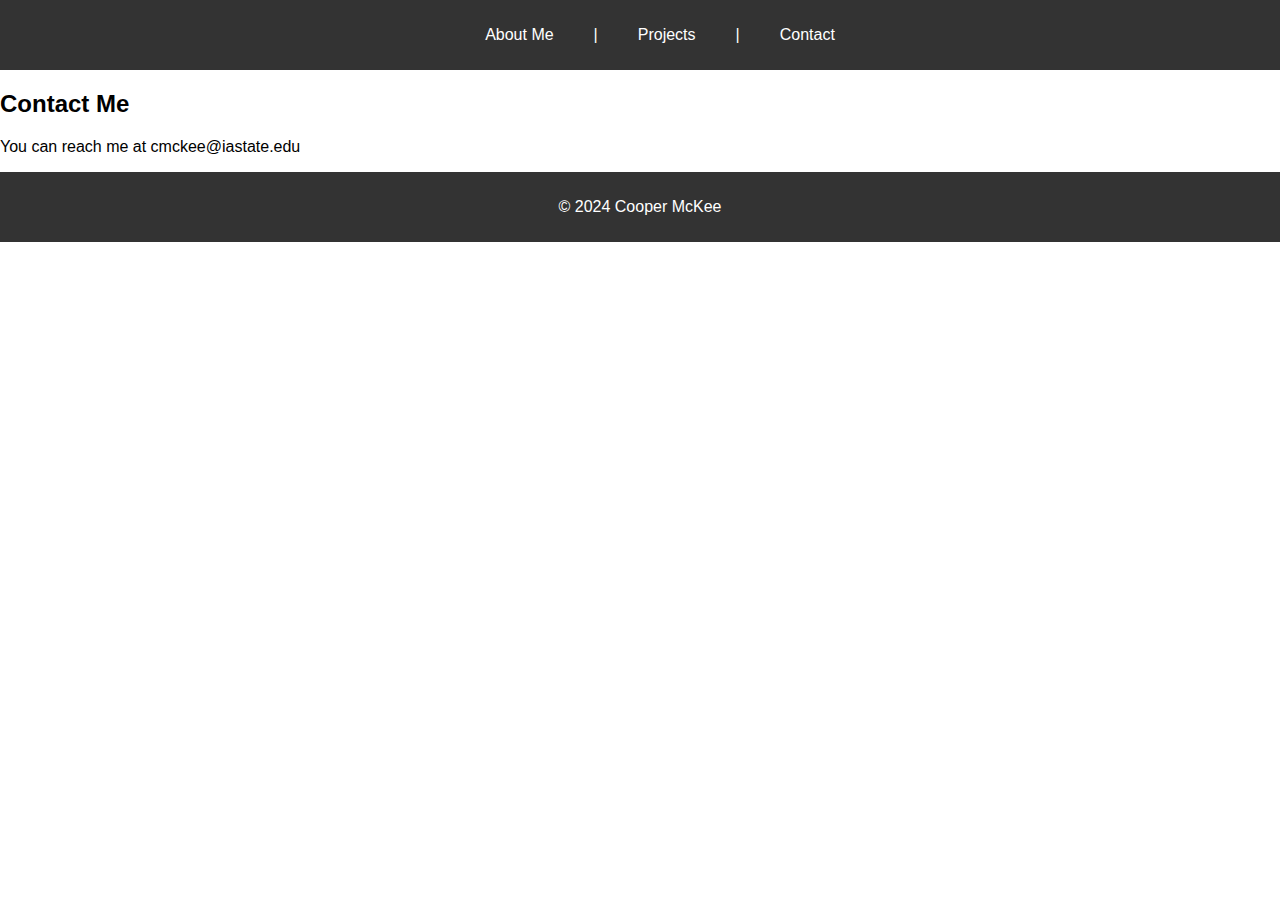
==== contact.html @ 88b22cac "Add files via upload" ====
<!DOCTYPE html>
<html lang="en">
    <head>
        <meta charset="UTF-8">
        <meta name="viewport" content="width=device-width, initial-scale=1.0">
        <link rel="stylesheet" href="style.css">
    </head>
    <body>
        <header>
            <nav>
                <ul>
                    <li><a href="./index.html">About Me</a></li>
                    <li>|</li>
                    <li><a href="./projects.html">Projects</a></li>
                    <li>|</li>
                    <li><a href="./contact.html">Contact</a></li>
                </ul>
            </nav>
        </header>

        <div class="container">
            <h2>Contact Me</h2>
            <p>You can reach me at cmckee@iastate.edu</p>
        </div>

        <footer>
            <p>&copy; 2024 Cooper McKee</p>
        </footer>
    </body>
</html>
---- style.css ----
header {
    background-color: #333;
    color: #fff;
    padding: 10px 0;
}

nav ul {
    list-style: none;
    display: flex;
    justify-content: center;
}

nav li {
    margin: 0 20px;
}

nav a {
    text-decoration: none;
    color: #fff;
}

img {
    height: auto;
    max-height: 50vh;
    width: auto;
    max-width: 100%;
}

body {
    font-family: Arial, sans-serif;
    margin: 0;
    padding: 0;
}

footer {
    text-align: center;
    padding: 10px;
    background-color: #333;
    color: #fff;
}
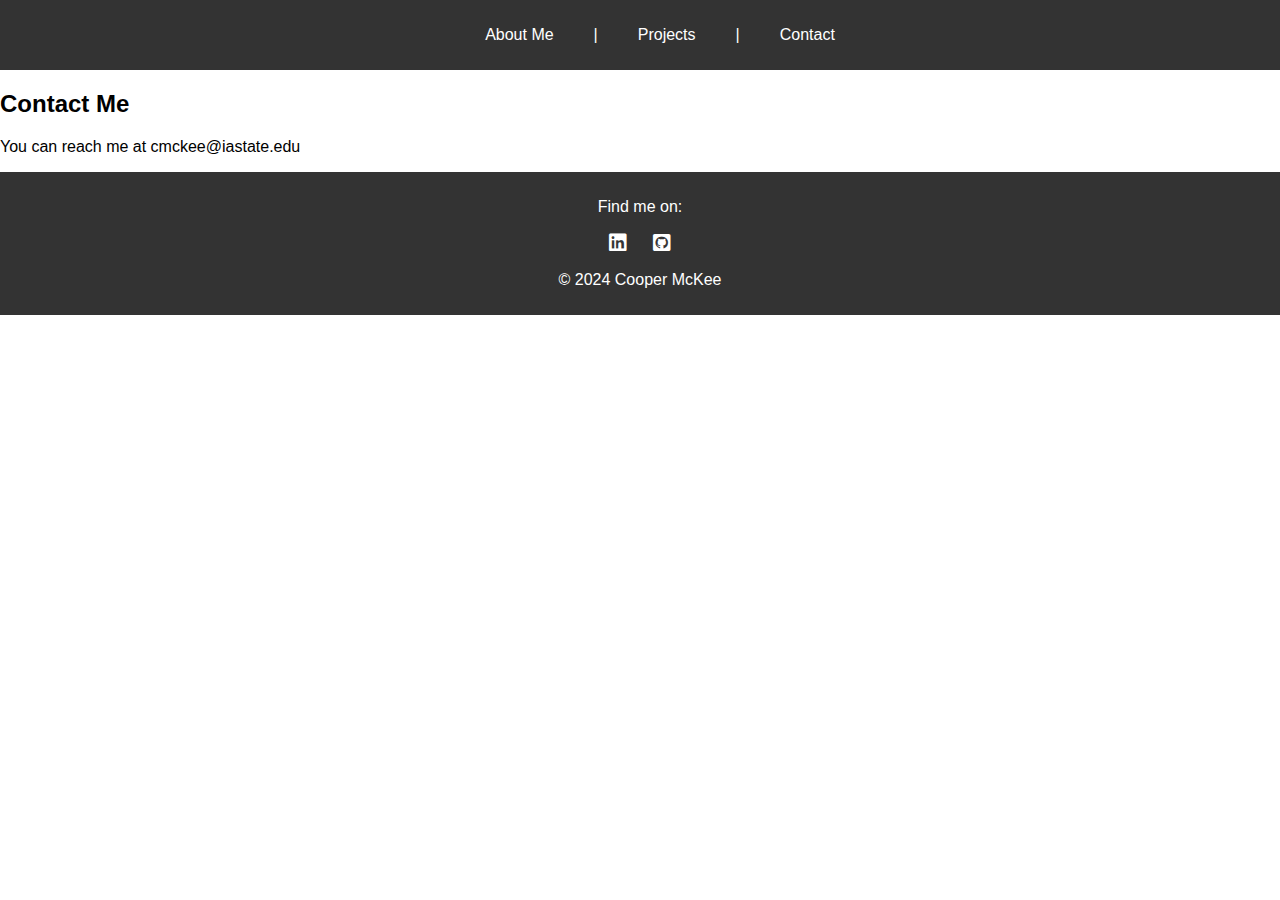
==== commit 6184e903: "Updating footer" ====
--- a/contact.html
+++ b/contact.html
@@ -1,30 +1,38 @@
-<!DOCTYPE html>
-<html lang="en">
-    <head>
-        <meta charset="UTF-8">
-        <meta name="viewport" content="width=device-width, initial-scale=1.0">
-        <link rel="stylesheet" href="style.css">
-    </head>
-    <body>
-        <header>
-            <nav>
-                <ul>
-                    <li><a href="./index.html">About Me</a></li>
-                    <li>|</li>
-                    <li><a href="./projects.html">Projects</a></li>
-                    <li>|</li>
-                    <li><a href="./contact.html">Contact</a></li>
-                </ul>
-            </nav>
-        </header>
-
-        <div class="container">
-            <h2>Contact Me</h2>
-            <p>You can reach me at cmckee@iastate.edu</p>
-        </div>
-
-        <footer>
-            <p>&copy; 2024 Cooper McKee</p>
-        </footer>
-    </body>
+<!DOCTYPE html>
+<html lang="en">
+    <head>
+        <meta charset="UTF-8">
+        <meta name="viewport" content="width=device-width, initial-scale=1.0">
+        <link rel="stylesheet" href="style.css">
+        <link rel="stylesheet" href="https://cdnjs.cloudflare.com/ajax/libs/font-awesome/6.0.0-beta3/css/all.min.css">
+    </head>
+    <body>
+        <header>
+            <nav>
+                <ul>
+                    <li><a href="./index.html">About Me</a></li>
+                    <li>|</li>
+                    <li><a href="./projects.html">Projects</a></li>
+                    <li>|</li>
+                    <li><a href="./contact.html">Contact</a></li>
+                </ul>
+            </nav>
+        </header>
+
+        <div class="container">
+            <h2>Contact Me</h2>
+            <p>You can reach me at cmckee@iastate.edu</p>
+        </div>
+
+        <footer>
+            <p>Find me on:</p>
+            <a href="https://www.linkedin.com/in/cooper-mckee" target="_blank">
+                <i class="fab fa-linkedin" aria-hidden="true"></i>
+            </a>
+            <a href="https://github.com/C00pster" target="_blank">
+                <i class="fab fa-github-square"></i>
+            </a>
+            <p>&copy; 2024 Cooper McKee</p>
+        </footer>
+    </body>
 </html>--- a/style.css
+++ b/style.css
@@ -1,40 +1,59 @@
-header {
-    background-color: #333;
-    color: #fff;
-    padding: 10px 0;
-}
-
-nav ul {
-    list-style: none;
-    display: flex;
-    justify-content: center;
-}
-
-nav li {
-    margin: 0 20px;
-}
-
-nav a {
-    text-decoration: none;
-    color: #fff;
-}
-
-img {
-    height: auto;
-    max-height: 50vh;
-    width: auto;
-    max-width: 100%;
-}
-
-body {
-    font-family: Arial, sans-serif;
-    margin: 0;
-    padding: 0;
-}
-
-footer {
-    text-align: center;
-    padding: 10px;
-    background-color: #333;
-    color: #fff;
-}+header {
+    background-color: #333;
+    color: #fff;
+    padding: 10px 0;
+}
+
+nav ul {
+    list-style: none;
+    display: flex;
+    justify-content: center;
+}
+
+nav li {
+    margin: 0 20px;
+}
+
+nav a {
+    text-decoration: none;
+    color: #fff;
+}
+
+img {
+    height: auto;
+    max-height: 50vh;
+    width: auto;
+    max-width: 100%;
+}
+
+body {
+    font-family: Arial, sans-serif;
+    margin: 0;
+    padding: 0;
+}
+
+footer {
+    text-align: center;
+    padding: 10px;
+    background-color: #333;
+    color: #fff;
+}
+
+footer a {
+    color: #fff;
+    margin: 0 10px;
+    text-decoration: none;
+    font-size: 20px;
+}
+
+footer a:hover {
+    color: #f39c12;
+}
+
+/* .linkedin-icon i {
+    color: white;
+}
+
+.github-icon i {
+    color: white;
+} */